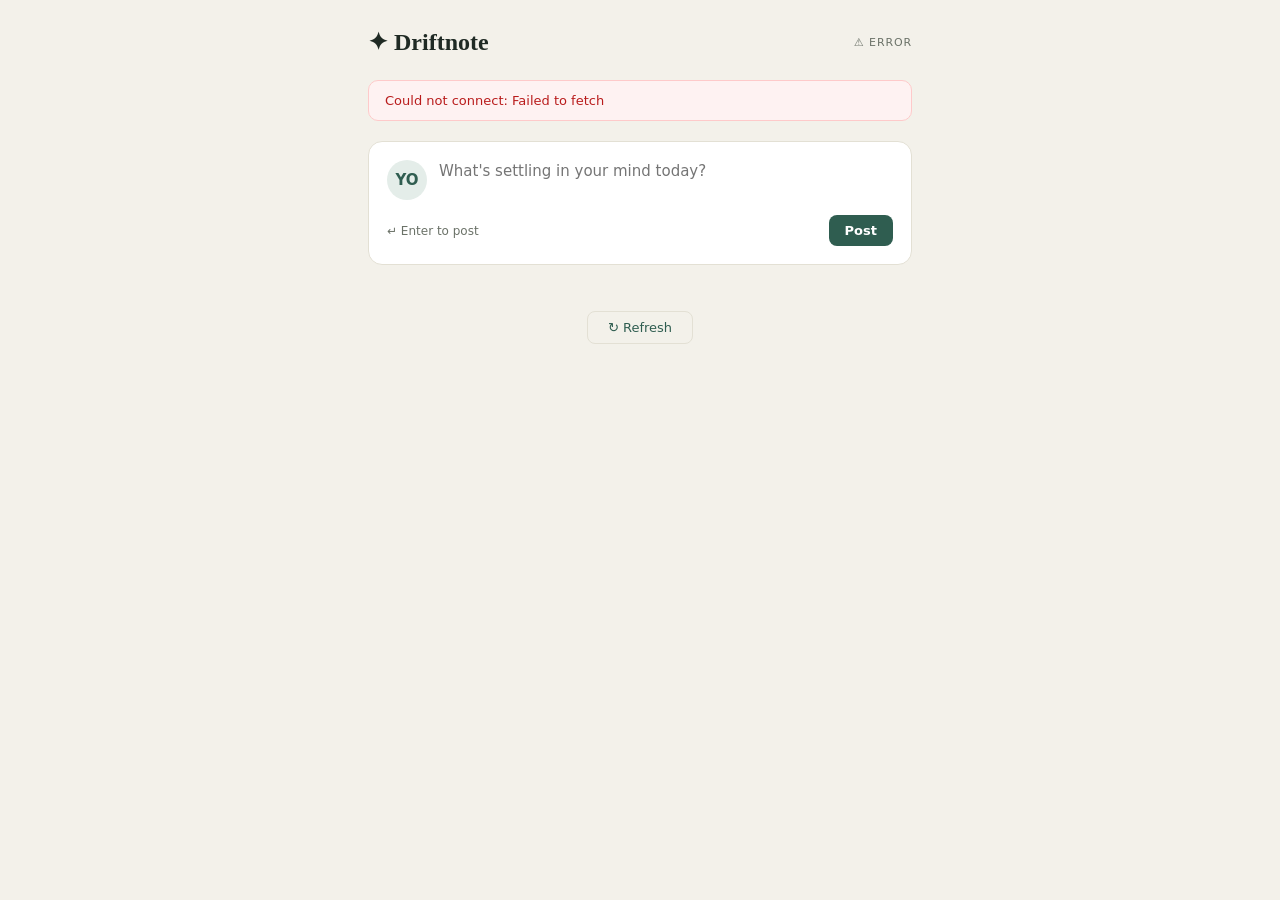
==== driftnote.html @ 00df05c7 "Create driftnote.html" ====
<!DOCTYPE html>
<html lang="en">
<head>
<meta charset="UTF-8" />
<meta name="viewport" content="width=device-width, initial-scale=1.0" />
<title>Driftnote</title>
<style>
  * { box-sizing: border-box; margin: 0; padding: 0; }
  body { background: #F3F1EA; font-family: Georgia, serif; min-height: 100vh; }
  #app { max-width: 580px; margin: 0 auto; padding: 28px 18px 80px; }

  header { display: flex; align-items: center; gap: 10px; margin-bottom: 24px; }
  header h1 { font-size: 24px; color: #1F2A24; }
  #db-status { font-family: system-ui, sans-serif; font-size: 11px; color: #6B7268; margin-left: auto; text-transform: uppercase; letter-spacing: 0.08em; }

  .card { background: #fff; border: 1px solid #E3E0D4; border-radius: 14px; padding: 18px; }
  #composer { margin-bottom: 22px; }
  .composer-row { display: flex; gap: 12px; }
  #composer textarea { flex: 1; resize: none; border: none; outline: none; font-family: system-ui, sans-serif; font-size: 15px; color: #1F2A24; background: transparent; line-height: 1.5; }
  .composer-footer { display: flex; justify-content: space-between; align-items: center; margin-top: 10px; }
  .composer-footer span { font-family: system-ui, sans-serif; font-size: 12px; color: #6B7268; }

  .btn-post { font-family: system-ui, sans-serif; font-size: 13px; font-weight: 600; color: #fff; background: #2F5D50; border: none; border-radius: 8px; padding: 8px 16px; cursor: pointer; }
  .btn-post:disabled { background: #A9B5AE; cursor: default; }
  .btn-refresh { font-family: system-ui, sans-serif; font-size: 13px; color: #2F5D50; background: none; border: 1px solid #E3E0D4; border-radius: 8px; padding: 8px 20px; cursor: pointer; display: block; margin: 24px auto 0; }
  .btn-reply { font-family: system-ui, sans-serif; font-size: 13px; font-weight: 600; color: #2F5D50; background: #E4EDE9; border: none; border-radius: 8px; padding: 0 12px; cursor: pointer; }

  #feed { display: flex; flex-direction: column; gap: 16px; }
  .post-inner { display: flex; gap: 12px; }
  .post-body { flex: 1; min-width: 0; }
  .post-meta { font-family: system-ui, sans-serif; font-size: 13.5px; margin-bottom: 6px; }
  .post-meta .name { font-weight: 600; color: #1F2A24; }
  .post-meta .handle, .post-meta .time { color: #6B7268; }
  .post-text { font-size: 16px; line-height: 1.65; color: #1F2A24; margin-bottom: 12px; }
  .post-actions { display: flex; gap: 18px; }

  .btn-like, .btn-comment { display: flex; align-items: center; gap: 6px; background: transparent; border: none; cursor: pointer; font-family: system-ui, sans-serif; font-size: 13px; font-weight: 500; color: #6B7268; }
  .btn-like.liked { color: #C9762C; }
  .btn-comment.open { color: #2F5D50; }

  .comments-section { margin-top: 14px; border-top: 1px solid #E3E0D4; padding-top: 12px; display: none; }
  .comments-section.open { display: block; }
  .comment-item { display: flex; gap: 8px; margin-bottom: 10px; }
  .comment-name { font-family: system-ui, sans-serif; font-size: 13.5px; font-weight: 600; color: #1F2A24; }
  .comment-text { font-family: system-ui, sans-serif; font-size: 13.5px; color: #6B7268; }
  .comment-form { display: flex; gap: 8px; margin-top: 8px; }
  .comment-form input { flex: 1; font-family: system-ui, sans-serif; font-size: 13px; padding: 7px 10px; border-radius: 8px; border: 1px solid #E3E0D4; outline: none; }

  .avatar { border-radius: 50%; background: #E4EDE9; color: #2F5D50; display: flex; align-items: center; justify-content: center; font-family: system-ui, sans-serif; font-weight: 600; flex-shrink: 0; }

  #error-box { display: none; background: #FEF2F2; border: 1px solid #FECACA; border-radius: 10px; padding: 12px 16px; margin-bottom: 20px; font-family: system-ui, sans-serif; font-size: 13px; color: #B91C1C; }
  #loading-msg { font-family: system-ui, sans-serif; font-size: 14px; color: #6B7268; text-align: center; padding: 32px 0; }
</style>
</head>
<body>
<div id="app">
  <header>
    <h1>✦ Driftnote</h1>
    <span id="db-status">connecting…</span>
  </header>

  <div id="error-box"></div>
  <div id="loading-msg">Loading feed…</div>

  <div class="card" id="composer">
    <div class="composer-row">
      <div class="avatar" style="width:40px;height:40px;font-size:15px;">YO</div>
      <textarea id="compose-input" rows="2" placeholder="What's settling in your mind today?"></textarea>
    </div>
    <div class="composer-footer">
      <span>↵ Enter to post</span>
      <button class="btn-post" id="post-btn" onclick="submitPost()">Post</button>
    </div>
  </div>

  <div id="feed"></div>
  <button class="btn-refresh" onclick="loadPosts()">↻ Refresh</button>
</div>

<script>
  // ─── Your Cloudflare Worker URL ──────────────────────────────────────────────
  const WORKER_URL = "https://driftnote.your-subdomain.workers.dev";
  // ────────────────────────────────────────────────────────────────────────────

  const likedIds = new Set();
  const commentCache = {};

  async function sql(query, args = []) {
    const res = await fetch(WORKER_URL, {
      method: "POST",
      headers: { "Content-Type": "application/json" },
      body: JSON.stringify({ sql: query, args }),
    });
    const data = await res.json();
    const r = data.results?.[0];
    if (!r || r.type === "error") throw new Error(r?.error?.message || "Query error");
    const result = r.response.result;
    const cols = result.cols.map(c => c.name);
    return result.rows.map(row => {
      const obj = {};
      cols.forEach((col, i) => obj[col] = row[i]?.value ?? null);
      return obj;
    });
  }

  async function init() {
    try {
      await sql(`CREATE TABLE IF NOT EXISTS posts (
        id INTEGER PRIMARY KEY AUTOINCREMENT,
        name TEXT NOT NULL, handle TEXT NOT NULL, text TEXT NOT NULL,
        likes INTEGER DEFAULT 0, created_at TEXT DEFAULT (datetime('now'))
      )`);
      await sql(`CREATE TABLE IF NOT EXISTS comments (
        id INTEGER PRIMARY KEY AUTOINCREMENT,
        post_id INTEGER NOT NULL, name TEXT NOT NULL, text TEXT NOT NULL,
        created_at TEXT DEFAULT (datetime('now'))
      )`);
      document.getElementById("db-status").textContent = "● turso via worker";
      await loadPosts();
    } catch (e) {
      showError("Could not connect: " + e.message);
      document.getElementById("loading-msg").style.display = "none";
      document.getElementById("db-status").textContent = "⚠ error";
    }
  }

  async function loadPosts() {
    document.getElementById("loading-msg").style.display = "block";
    document.getElementById("feed").innerHTML = "";
    try {
      const posts = await sql(`
        SELECT p.id, p.name, p.handle, p.text, p.likes, p.created_at,
               COUNT(c.id) AS comment_count
        FROM posts p LEFT JOIN comments c ON c.post_id = p.id
        GROUP BY p.id ORDER BY p.created_at DESC LIMIT 50
      `);
      document.getElementById("loading-msg").style.display = "none";
      if (posts.length === 0) {
        document.getElementById("loading-msg").textContent = "No posts yet. Write the first one.";
        document.getElementById("loading-msg").style.display = "block";
        return;
      }
      posts.forEach(p => renderPost(p));
    } catch (e) {
      showError(e.message);
      document.getElementById("loading-msg").style.display = "none";
    }
  }

  function renderPost(p) {
    const id = Number(p.id);
    const liked = likedIds.has(id);
    const div = document.createElement("div");
    div.className = "card post";
    div.id = "post-" + id;
    div.innerHTML = `
      <div class="post-inner">
        ${avatar(p.name, 40)}
        <div class="post-body">
          <div class="post-meta">
            <span class="name">${esc(p.name)}</span>
            <span class="handle"> ${esc(p.handle)}</span>
            <span class="time"> · ${timeAgo(p.created_at)}</span>
          </div>
          <p class="post-text">${esc(p.text)}</p>
          <div class="post-actions">
            <button class="btn-like ${liked ? "liked" : ""}" id="like-${id}" onclick="toggleLike(${id}, ${p.likes})">
              <span>${liked ? "♥" : "♡"}</span>
              <span id="like-count-${id}">${p.likes}</span>
            </button>
            <button class="btn-comment" id="cmt-btn-${id}" onclick="toggleComments(${id})">
              <span>💬</span>
              <span id="cmt-count-${id}">${p.comment_count}</span>
            </button>
          </div>
          <div class="comments-section" id="comments-${id}">
            <div id="comments-list-${id}"></div>
            <div class="comment-form">
              <input id="comment-input-${id}" placeholder="Add a comment…" onkeydown="if(event.key==='Enter') submitComment(${id})" />
              <button class="btn-reply" onclick="submitComment(${id})">Reply</button>
            </div>
          </div>
        </div>
      </div>`;
    document.getElementById("feed").appendChild(div);
  }

  async function toggleLike(id, currentLikes) {
    const liked = likedIds.has(id);
    liked ? likedIds.delete(id) : likedIds.add(id);
    const delta = liked ? -1 : 1;
    const newCount = Number(currentLikes) + delta;
    const btn = document.getElementById("like-" + id);
    btn.querySelector("span").textContent = liked ? "♡" : "♥";
    btn.classList.toggle("liked", !liked);
    document.getElementById("like-count-" + id).textContent = newCount;
    btn.onclick = () => toggleLike(id, newCount);
    await sql("UPDATE posts SET likes = likes + ? WHERE id = ?", [delta, id]);
  }

  async function toggleComments(postId) {
    const section = document.getElementById("comments-" + postId);
    const btn = document.getElementById("cmt-btn-" + postId);
    const isOpen = section.classList.contains("open");
    section.classList.toggle("open", !isOpen);
    btn.classList.toggle("open", !isOpen);
    if (!isOpen && !commentCache[postId]) await fetchComments(postId);
  }

  async function fetchComments(postId) {
    const list = document.getElementById("comments-list-" + postId);
    list.innerHTML = `<p style="font-family:system-ui;font-size:13px;color:#6B7268">Loading…</p>`;
    const rows = await sql("SELECT * FROM comments WHERE post_id = ? ORDER BY created_at ASC", [postId]);
    commentCache[postId] = rows;
    renderComments(postId, rows);
  }

  function renderComments(postId, rows) {
    document.getElementById("comments-list-" + postId).innerHTML =
      rows.map(c => `
        <div class="comment-item">
          ${avatar(c.name, 26)}
          <div><span class="comment-name">${esc(c.name)} </span><span class="comment-text">${esc(c.text)}</span></div>
        </div>`).join("");
  }

  async function submitComment(postId) {
    const input = document.getElementById("comment-input-" + postId);
    const text = input.value.trim();
    if (!text) return;
    input.value = "";
    await sql("INSERT INTO comments (post_id, name, text) VALUES (?, ?, ?)", [postId, "You", text]);
    const rows = await sql("SELECT * FROM comments WHERE post_id = ? ORDER BY created_at ASC", [postId]);
    commentCache[postId] = rows;
    renderComments(postId, rows);
    const el = document.getElementById("cmt-count-" + postId);
    el.textContent = Number(el.textContent) + 1;
  }

  async function submitPost() {
    const input = document.getElementById("compose-input");
    const text = input.value.trim();
    if (!text) return;
    const btn = document.getElementById("post-btn");
    btn.disabled = true; btn.textContent = "Posting…";
    try {
      await sql("INSERT INTO posts (name, handle, text) VALUES (?, ?, ?)", ["You", "@you", text]);
      input.value = "";
      await loadPosts();
    } finally { btn.disabled = false; btn.textContent = "Post"; }
  }

  document.getElementById("compose-input").addEventListener("keydown", e => {
    if (e.key === "Enter" && !e.shiftKey) { e.preventDefault(); submitPost(); }
  });

  function avatar(name, size) {
    const letters = String(name).split(" ").map(p => p[0]).slice(0, 2).join("").toUpperCase();
    return `<div class="avatar" style="width:${size}px;height:${size}px;font-size:${Math.round(size*0.36)}px">${letters}</div>`;
  }

  function esc(str) {
    return String(str).replace(/&/g,"&amp;").replace(/</g,"&lt;").replace(/>/g,"&gt;");
  }

  function timeAgo(ts) {
    const diff = (Date.now() - new Date(ts + "Z").getTime()) / 1000;
    if (diff < 60) return "just now";
    if (diff < 3600) return Math.floor(diff / 60) + "m";
    if (diff < 86400) return Math.floor(diff / 3600) + "h";
    return Math.floor(diff / 86400) + "d";
  }

  function showError(msg) {
    const box = document.getElementById("error-box");
    box.textContent = msg;
    box.style.display = "block";
  }

  init();
</script>
</body>
</html>
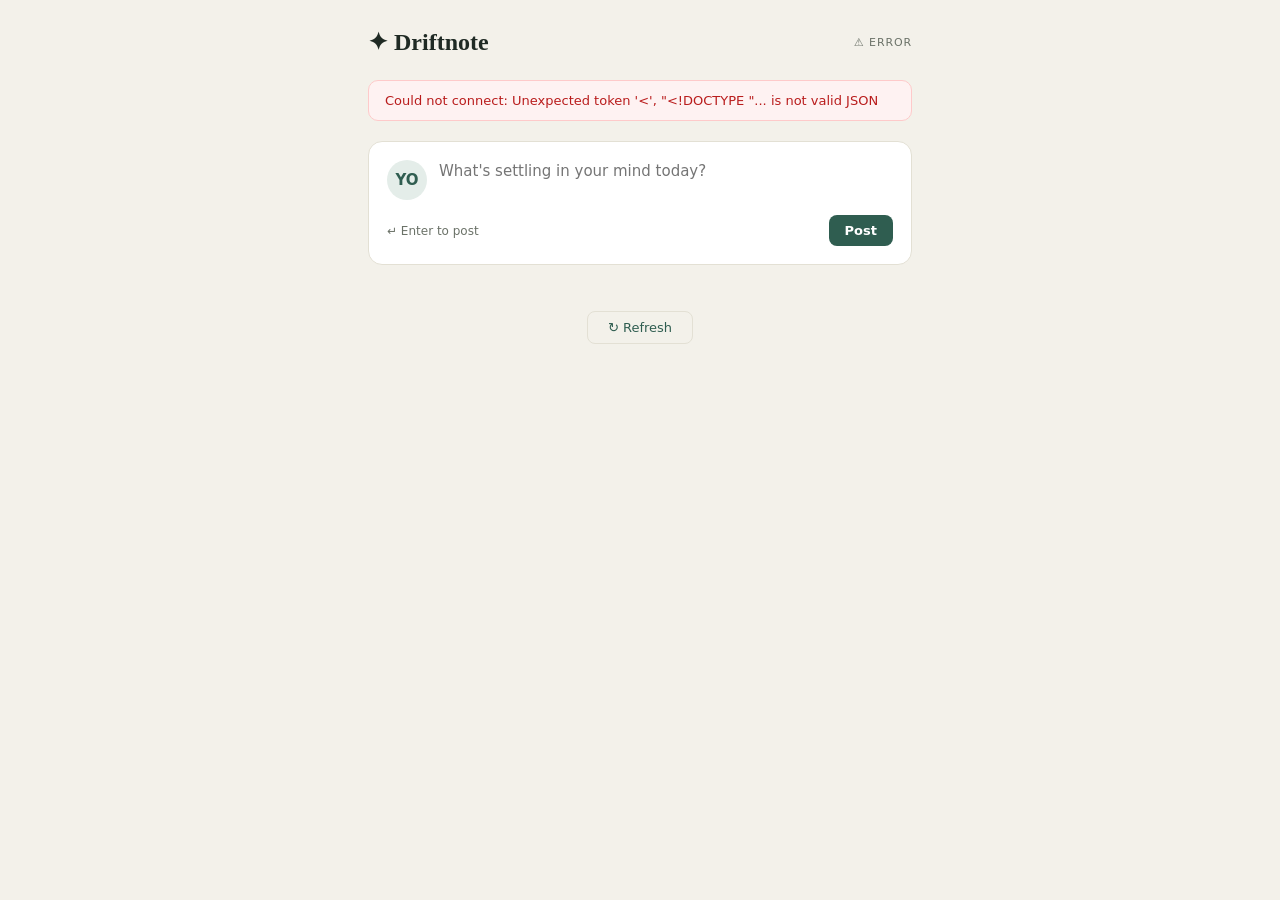
==== commit 0d4eab77: "Update driftnote.html" ====
--- a/driftnote.html
+++ b/driftnote.html
@@ -79,7 +79,7 @@
 
 <script>
   // ─── Your Cloudflare Worker URL ──────────────────────────────────────────────
-  const WORKER_URL = "https://driftnote.your-subdomain.workers.dev";
+  const WORKER_URL = "royal-field-0a3a.prf475.workers.dev";
   // ────────────────────────────────────────────────────────────────────────────
 
   const likedIds = new Set();
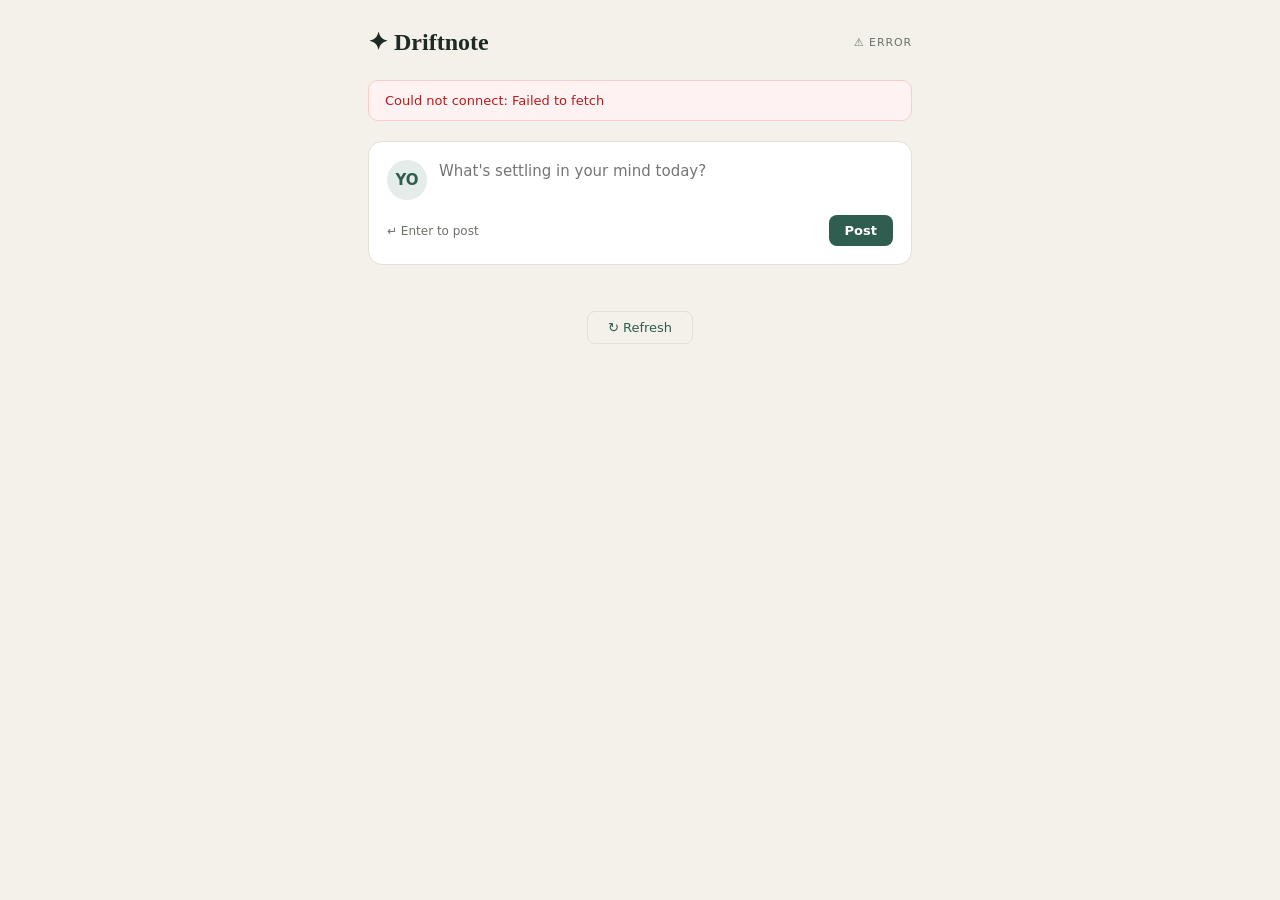
==== commit b53a3a66: "Update driftnote.html" ====
--- a/driftnote.html
+++ b/driftnote.html
@@ -79,7 +79,7 @@
 
 <script>
   // ─── Your Cloudflare Worker URL ──────────────────────────────────────────────
-  const WORKER_URL = "royal-field-0a3a.prf475.workers.dev";
+  const WORKER_URL = "https://royal-field-0a3a.prf475.workers.dev";
   // ────────────────────────────────────────────────────────────────────────────
 
   const likedIds = new Set();
